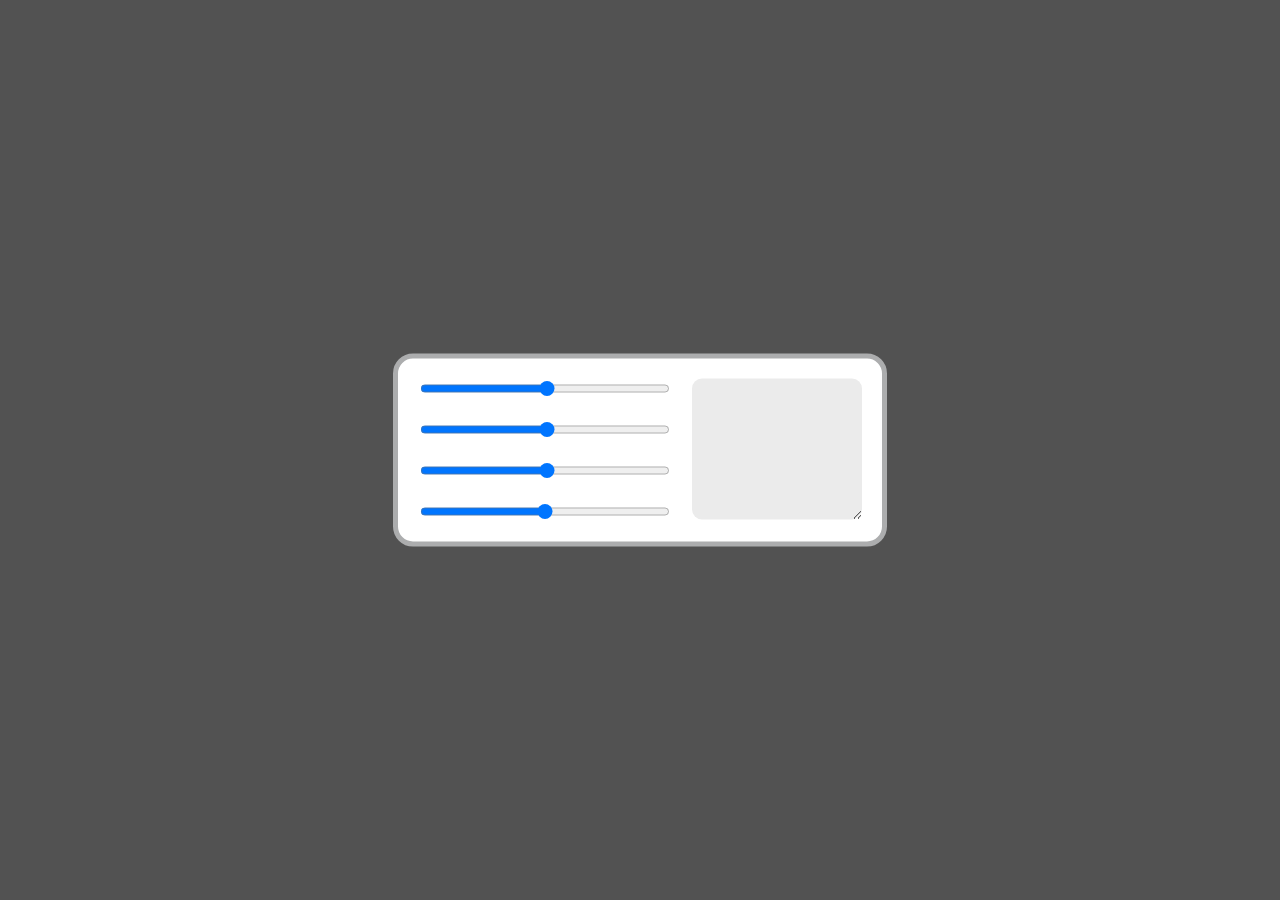
==== color-building.html @ 1424fca7 "added color building form" ====
<!DOCTYPE html>
<html>
<head>
    <meta charset="utf-8">
    <title>Color Building Form</title>
    <link rel="stylesheet" href="css/reset.css">
    <link rel="stylesheet" href="fonts/font-awesome-4.6.3/css/font-awesome.min.css">
    <link rel="stylesheet" href="css/color-building.css">
    <link href='https://fonts.googleapis.com/css?family=Oxygen:400,700' rel='stylesheet' type='text/css'>

    <!--[if lt IE 9]>
        <script src="//html5shiv.googlecode.com/svn/trunk/html5.js"></script>
        <script>window.html5 || document.write('<script src="js/vendor/html5shiv.js"><\/script>')</script>
    <![endif]-->
</head>
<body>
    <form class="grid">
        <div class="sliders">
            <input type="range" min="0" max="255" step="5" name="red">
            <input type="range" min="0" max="255" step="5" name="green">
            <input type="range" min="0" max="255" step="5" name="blue">
            <input type="range" min="0" max="1" step="0.01" name="alpha">
        </div><!-- end .sliders -->
        <textarea></textarea>
    </form>
</body>
</html>
---- css/color-building.css ----
* {
  box-sizing: border-box;
}

body {
  background: #525252;
  color: #FFF;
  font-family: 'Oxygen', sans-serif;
}

/* Float Fix */
.grid:after {
  content: "";
  display: table;
  clear: both;
}

form {
  position: absolute;
  top: 50%;
  left: 50%;
  -webkit-transform: translate(-50%, -50%);
  transform: translate(-50%, -50%);
  background: #FFF;
  padding: 20px;
  border-radius: 20px;
  border: 5px solid #ACADAE;
}

.sliders, textarea {
  float: left;
}

.sliders {
  margin-right: 20px;
}

input, textarea {
  display: block;
}

input {
  width: 250px;
}

input:not(:last-child) {
  margin-bottom: 25px;
}

::-moz-range-track {
  width: 250px;
}

::-ms-track {
  width: 250px;
}

textarea {
  border: 0;
  background: #EBEBEB;
  border-radius: 10px;
  height: 141px;
  width: 170px;
}
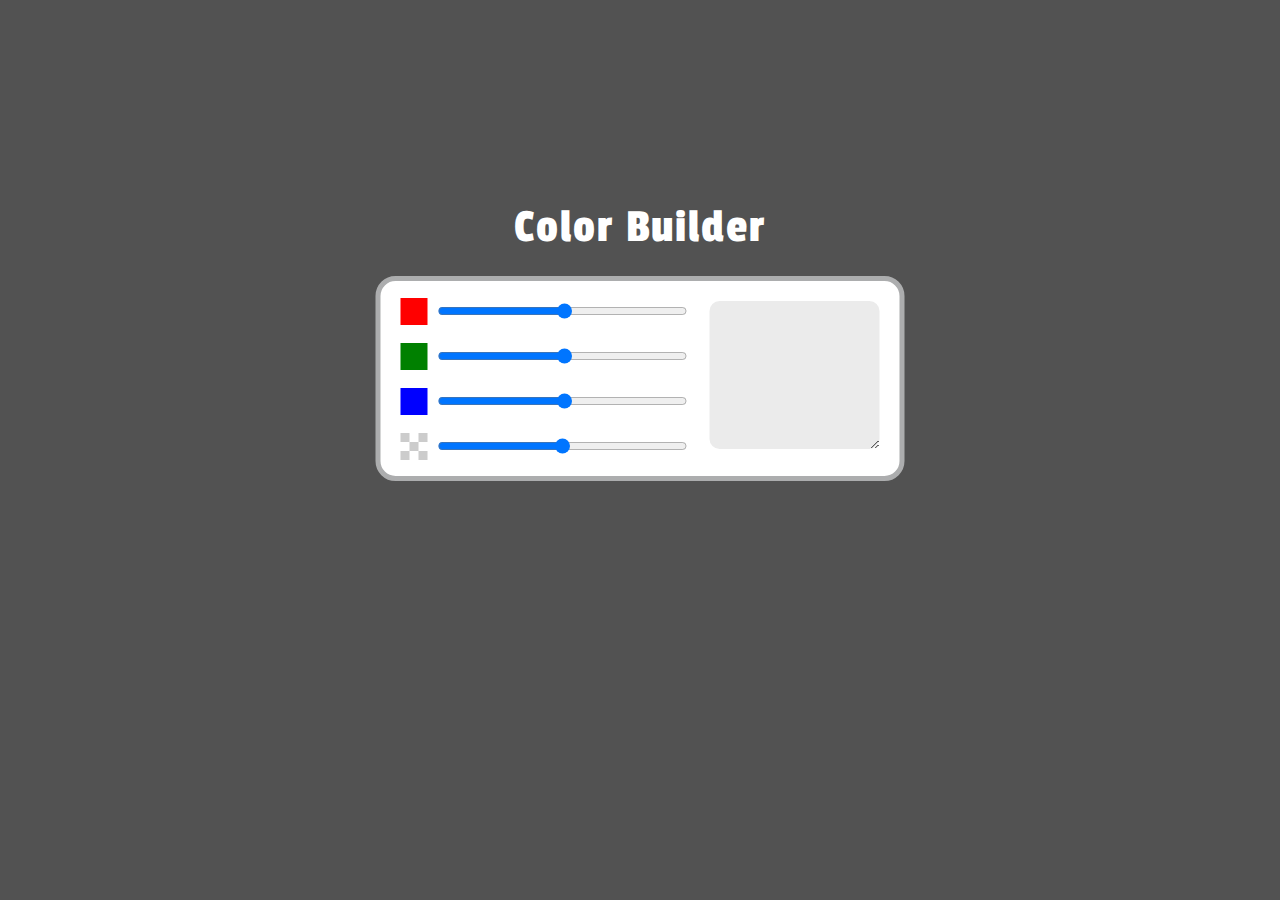
==== commit d695ec84: "added labels and heading to color builder form" ====
--- a/color-building.html
+++ b/color-building.html
@@ -6,7 +6,7 @@
     <link rel="stylesheet" href="css/reset.css">
     <link rel="stylesheet" href="fonts/font-awesome-4.6.3/css/font-awesome.min.css">
     <link rel="stylesheet" href="css/color-building.css">
-    <link href='https://fonts.googleapis.com/css?family=Oxygen:400,700' rel='stylesheet' type='text/css'>
+    <link href='https://fonts.googleapis.com/css?family=Oxygen:400,700|Passion+One:400,700,900' rel='stylesheet' type='text/css'>
 
     <!--[if lt IE 9]>
         <script src="//html5shiv.googlecode.com/svn/trunk/html5.js"></script>
@@ -14,14 +14,29 @@
     <![endif]-->
 </head>
 <body>
-    <form class="grid">
-        <div class="sliders">
-            <input type="range" min="0" max="255" step="5" name="red">
-            <input type="range" min="0" max="255" step="5" name="green">
-            <input type="range" min="0" max="255" step="5" name="blue">
-            <input type="range" min="0" max="1" step="0.01" name="alpha">
-        </div><!-- end .sliders -->
-        <textarea></textarea>
-    </form>
+    <div class="wrapper">
+        <h1>Color Builder</h1>
+        <form class="grid">
+            <div class="sliders">
+                <div class="control">
+                    <label for="red"></label>
+                    <input type="range" min="0" max="255" step="5" name="red" id="red">
+                </div>
+                <div class="control">
+                    <label for="green"></label>
+                    <input type="range" min="0" max="255" step="5" name="green" id="green">
+                </div>
+                <div class="control">
+                    <label for="blue"></label>
+                    <input type="range" min="0" max="255" step="5" name="blue">
+                </div>
+                <div class="control">
+                    <label for="alpha"><span class="bottom"></span><span class="center"></span></label>
+                    <input type="range" min="0" max="1" step="0.01" name="alpha" id="alpha">
+                </div>
+            </div><!-- end .sliders -->
+            <textarea></textarea>
+        </form>
+    </div><!-- end .wrapper -->
 </body>
 </html>--- a/css/color-building.css
+++ b/css/color-building.css
@@ -15,12 +15,23 @@
   clear: both;
 }
 
+.wrapper {
+  position: absolute;
+  top: 20%;
+  left: 50%;
+  -webkit-transform: translateX(-50%);
+  transform: translateX(-50%);
+}
+
+h1 {
+  font-family: 'Passion One', cursive;
+  font-size: 3rem;
+  letter-spacing: .04em;
+  padding: .5em;
+  text-align: center;
+}
+
 form {
-  position: absolute;
-  top: 50%;
-  left: 50%;
-  -webkit-transform: translate(-50%, -50%);
-  transform: translate(-50%, -50%);
   background: #FFF;
   padding: 20px;
   border-radius: 20px;
@@ -35,15 +46,75 @@
   margin-right: 20px;
 }
 
-input, textarea {
+.control {
+  position: relative;
+  padding-left: 35px;
+}
+
+label {
+  display: inline-block;
+  position: absolute;
+  top: 50%;
+  left: 0;
+  margin-top: calc(27px / -2);
+  width: 27px;
+  height: 27px;
+}
+
+label[for="red"] {
+  background: red;
+}
+
+label[for="green"] {
+  background: green;
+}
+
+label[for="blue"] {
+  background: blue;
+}
+
+label[for="alpha"]:before,
+label[for="alpha"]:after,
+label[for="alpha"] .bottom:before,
+label[for="alpha"] .bottom:after, 
+label[for="alpha"] .center {
   display: block;
+  position: absolute;
+  width: 9px;
+  height: 9px;
+  background: #CCC;
+}
+
+label[for="alpha"]:before,
+label[for="alpha"]:after,
+label[for="alpha"] .bottom:before,
+label[for="alpha"] .bottom:after {
+  content: ''; 
+}
+
+label[for="alpha"]:after {
+  right: 0;
+}
+
+label[for="alpha"] .bottom:before,
+label[for="alpha"] .bottom:after {
+  bottom: 0;
+}
+
+label[for="alpha"] .bottom:after {
+  right: 0;
+}
+
+label[for="alpha"] .center {
+  top: 9px;
+  left: 9px;
 }
 
 input {
   width: 250px;
 }
 
-input:not(:last-child) {
+.control:not(:last-child) {
   margin-bottom: 25px;
 }
 
@@ -56,10 +127,11 @@
 }
 
 textarea {
+  display: block;
   border: 0;
   background: #EBEBEB;
   border-radius: 10px;
-  height: 141px;
+  height: 148px;
   width: 170px;
 }
 
